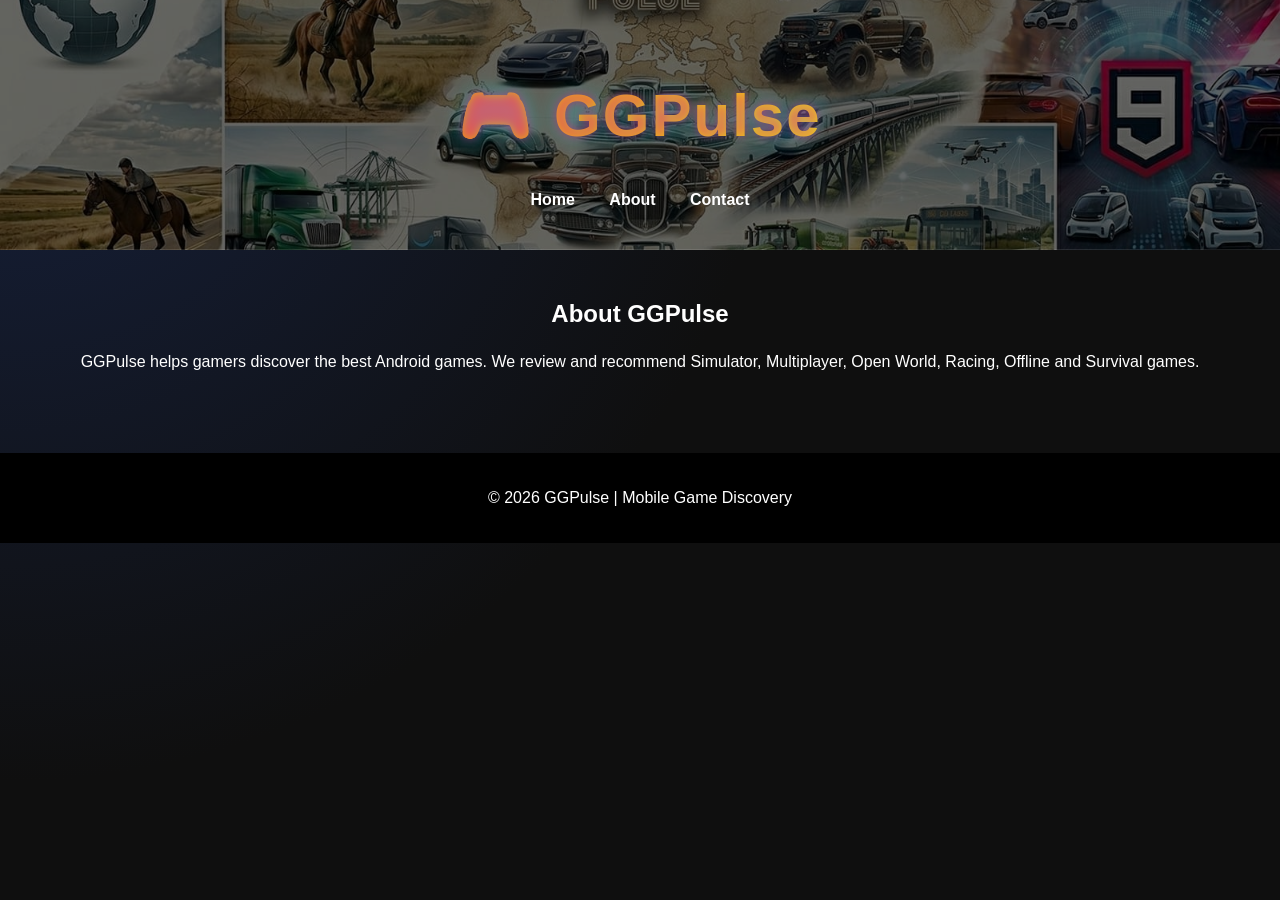
==== about.html @ e56bc757 "upload website" ====
<!DOCTYPE html>
<html>
<head>
    <title>About - GGPulse</title>
    <link rel="stylesheet" href="css/style.css">
</head>
<body>

<header>
    <h1 class="logo">🎮 GGPulse</h1>

    <nav>
        <a href="index.html">Home</a>
        <a href="about.html">About</a>
        <a href="contact.html">Contact</a>
    </nav>
</header>

<section class="featured">

    <h2>About GGPulse</h2>

    <p>
        GGPulse helps gamers discover the best Android games.
        We review and recommend Simulator, Multiplayer,
        Open World, Racing, Offline and Survival games.
    </p>

</section>

<footer>
    <p>© 2026 GGPulse | Mobile Game Discovery</p>
</footer>

</body>
</html>
---- css/style.css ----
body{
    margin:0;
    font-family:Arial,sans-serif;
    color:white;
    background:
    radial-gradient(circle at top left,#16213e,#0f0f0f 50%),
    radial-gradient(circle at bottom right,#1b4332,#0f0f0f 50%);
    min-height:100vh;
}

/* Header */
header{
    background:
    linear-gradient(
        rgba(0,0,0,0.6),
        rgba(0,0,0,0.6)
    ),
    url("../images/banner.jpg");

    background-size:cover;
    background-position:center;
    padding:40px 20px;
    text-align:center;
    border-bottom:1px solid rgba(255,255,255,0.1);
}

/* Logo */
.logo{
    font-size:60px;
    font-weight:900;
    letter-spacing:2px;

    background:linear-gradient(
    90deg,
    #ff006e,
    #ff8c00,
    #ffd60a,
    #00ffff
    );

    -webkit-background-clip:text;
    -webkit-text-fill-color:transparent;

    text-shadow:
    0 0 10px rgba(255,0,110,0.5),
    0 0 20px rgba(0,255,255,0.5);

    animation:float 3s ease-in-out infinite;
}

/* Navigation */
nav a{
    color:white;
    text-decoration:none;
    margin:15px;
    font-weight:bold;
    transition:0.3s;
}

nav a:hover{
    color:#ff8c00;
    text-shadow:0 0 10px #ff8c00;
}

/* Hero Section */
.hero-banner{
    text-align:center;
    padding:40px 20px;
    max-width:1200px;
    margin:auto;
}

.hero-banner h2{
    font-size:65px;
    font-weight:900;
    line-height:1.2;
    margin-bottom:20px;

    background:linear-gradient(
    90deg,
    #ff006e,
    #ff8c00,
    #00ffff
    );

    -webkit-background-clip:text;
    -webkit-text-fill-color:transparent;

    text-shadow:
    0 0 15px rgba(255,0,110,0.4);
}

.hero-banner p{
    font-size:20px;
    color:#d0d0d0;
}

/* Search Box */
.search-box{
    width:350px;
    max-width:90%;
    padding:15px 20px;
    border:none;
    border-radius:50px;
    background:#1f1f1f;
    color:white;
    outline:none;
    box-shadow:0 0 20px rgba(0,255,255,0.2);
    transition:0.3s;

    display:block;
    margin:20px auto;
}

.search-box:focus{
    box-shadow:0 0 25px #00ffff;
}

/* Sections */
.featured{
    max-width:1300px;
    margin:auto;
    padding:30px;
    text-align:center;
}

.featured p{
    line-height:1.8;
}

/* Cards */
.cards{
    display:grid;
    grid-template-columns:repeat(3,1fr);
    gap:20px;
    padding:20px;
}

.card{
    background:linear-gradient(
        145deg,
        rgba(255,255,255,0.08),
        rgba(255,255,255,0.03)
    );

    backdrop-filter:blur(12px);
    border:1px solid rgba(255,255,255,0.1);

    padding:25px;
    width:auto;
    border-radius:20px;

    transition:all 0.4s ease;

    box-shadow:0 10px 30px rgba(0,0,0,0.4);

    cursor:pointer;
    overflow:hidden;
}

.card:hover{
    transform:translateY(-10px) scale(1.03);

    box-shadow:
        0 0 25px rgba(255,0,110,0.6),
        0 0 50px rgba(0,255,255,0.4);
}

.card h3{
    font-size:24px;

    background:linear-gradient(
    90deg,
    #00ffff,
    #00ff88
    );

    -webkit-background-clip:text;
    -webkit-text-fill-color:transparent;
}

.card a{
    color:#00ffff;
    text-decoration:none;
}

.card a:hover{
    text-decoration:underline;
}

/* Card Images */
.card img{
    width:100%;
    height:180px;
    object-fit:cover;
    border-radius:15px;
    margin-bottom:15px;
    transition:0.4s;
}

.card:hover img{
    transform:scale(1.05);
}

/* Buttons */
.read-btn,
.download-btn{
    background:linear-gradient(
    90deg,
    #ff006e,
    #ff8c00
    );

    color:white;
    border:none;
    padding:10px 15px;
    border-radius:10px;
    font-weight:bold;
    cursor:pointer;
    transition:0.3s;
}

.read-btn:hover,
.download-btn:hover{
    transform:scale(1.08);
}

/* Explore Button */
.explore-btn{
    display:inline-block;
    padding:14px 30px;
    background:linear-gradient(
    90deg,
    #ff006e,
    #ff8c00
    );

    color:black;
    font-weight:bold;
    text-decoration:none;
    border-radius:50px;
    transition:0.3s;
}

.explore-btn:hover{
    transform:scale(1.08);
}

/* Tagline */
.tagline{
    margin-top:-10px;
    color:#bdbdbd;
    font-size:14px;
    letter-spacing:2px;
}

/* Footer */
footer{
    background:#000;
    text-align:center;
    padding:20px;
    margin-top:30px;
}

/* Animation */
@keyframes float{
    0%{transform:translateY(0);}
    50%{transform:translateY(-8px);}
    100%{transform:translateY(0);}
}

/* Mobile */
@media (max-width:768px){

    nav{
        display:flex;
        flex-direction:column;
        gap:10px;
    }

    .search-box{
        width:80%;
    }

    .cards{
        grid-template-columns:1fr;
    }

    .card{
        width:auto;
    }

    .hero-banner h2{
        font-size:42px;
    }

    .logo{
        font-size:45px;
    }
}
.contact-section{
    text-align:center;
    max-width:800px;
    margin:auto;
    padding:40px 20px;
}
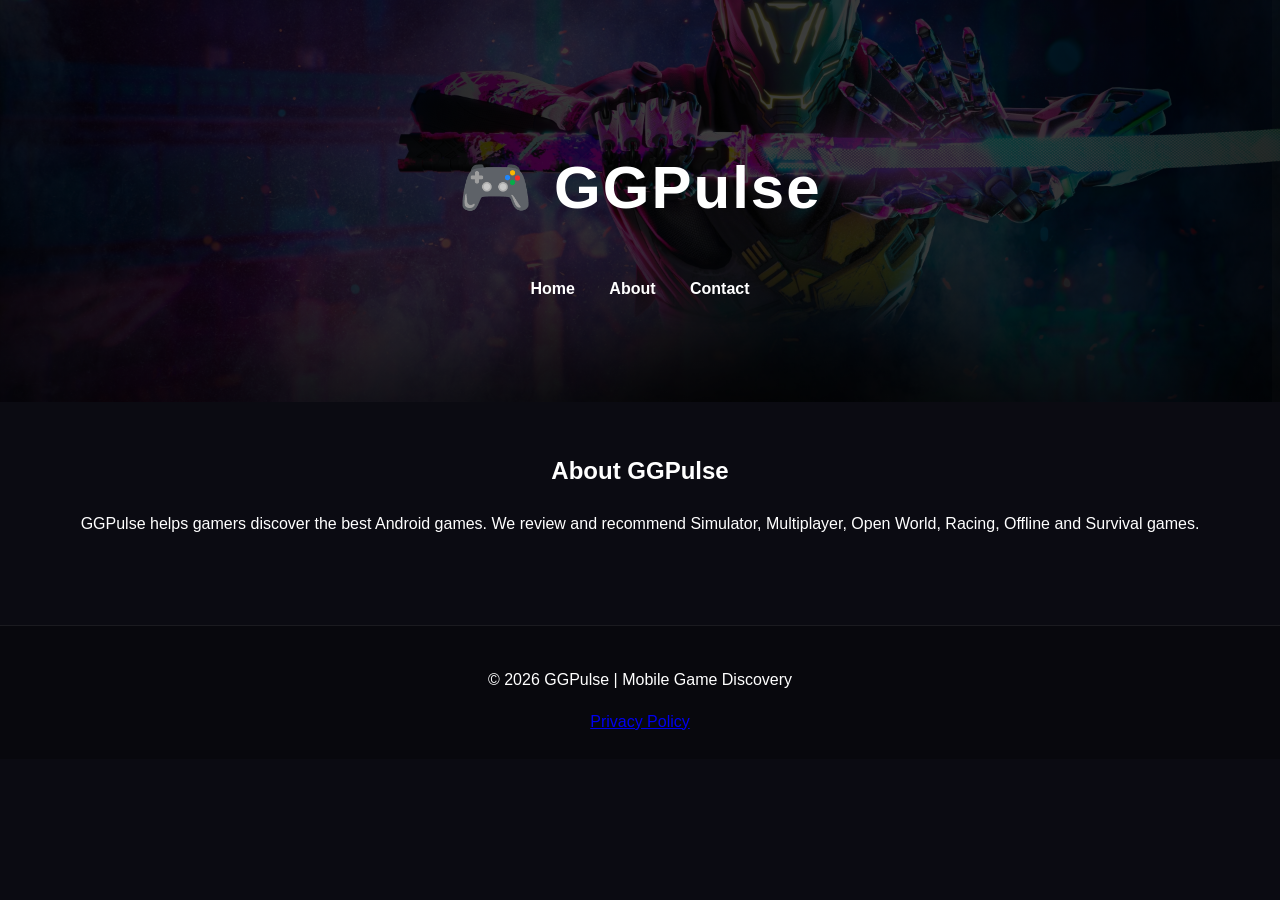
==== commit a84b2b58: "Added SEO titles descripitions and privacy policy" ====
--- a/about.html
+++ b/about.html
@@ -30,6 +30,7 @@
 
 <footer>
     <p>© 2026 GGPulse | Mobile Game Discovery</p>
+     <a href="privacy.html">Privacy Policy</a>
 </footer>
 
 </body>
--- a/css/style.css
+++ b/css/style.css
@@ -1,27 +1,25 @@
 body{
     margin:0;
-    font-family:Arial,sans-serif;
-    color:white;
-    background:
-    radial-gradient(circle at top left,#16213e,#0f0f0f 50%),
-    radial-gradient(circle at bottom right,#1b4332,#0f0f0f 50%);
+    font-family:'Segoe UI',sans-serif;
+    color:white;
+    background:#0b0b12;
     min-height:100vh;
+    line-height: 1.6;
 }
 
 /* Header */
 header{
     background:
     linear-gradient(
-        rgba(0,0,0,0.6),
-        rgba(0,0,0,0.6)
+        rgba(0,0,0,.75),
+        rgba(0,0,0,.75)
     ),
-    url("../images/banner.jpg");
+    url("../images/banner1.jpg");
 
     background-size:cover;
     background-position:center;
-    padding:40px 20px;
-    text-align:center;
-    border-bottom:1px solid rgba(255,255,255,0.1);
+    padding:100px 20px;
+    text-align:center;
 }
 
 /* Logo */
@@ -29,23 +27,9 @@
     font-size:60px;
     font-weight:900;
     letter-spacing:2px;
-
-    background:linear-gradient(
-    90deg,
-    #ff006e,
-    #ff8c00,
-    #ffd60a,
-    #00ffff
-    );
-
-    -webkit-background-clip:text;
-    -webkit-text-fill-color:transparent;
-
-    text-shadow:
-    0 0 10px rgba(255,0,110,0.5),
-    0 0 20px rgba(0,255,255,0.5);
-
-    animation:float 3s ease-in-out infinite;
+    color:#ffffff;
+    text-shadow:none;
+    animation:none;
 }
 
 /* Navigation */
@@ -58,8 +42,8 @@
 }
 
 nav a:hover{
-    color:#ff8c00;
-    text-shadow:0 0 10px #ff8c00;
+    color:#8b5cf6;
+    
 }
 
 /* Hero Section */
@@ -75,19 +59,8 @@
     font-weight:900;
     line-height:1.2;
     margin-bottom:20px;
-
-    background:linear-gradient(
-    90deg,
-    #ff006e,
-    #ff8c00,
-    #00ffff
-    );
-
-    -webkit-background-clip:text;
-    -webkit-text-fill-color:transparent;
-
-    text-shadow:
-    0 0 15px rgba(255,0,110,0.4);
+    color:white;
+    text-shadow:none;
 }
 
 .hero-banner p{
@@ -105,7 +78,7 @@
     background:#1f1f1f;
     color:white;
     outline:none;
-    box-shadow:0 0 20px rgba(0,255,255,0.2);
+    box-shadow:0 0 20px rgba(139,92,246,0,15);
     transition:0.3s;
 
     display:block;
@@ -113,7 +86,7 @@
 }
 
 .search-box:focus{
-    box-shadow:0 0 25px #00ffff;
+    box-shadow:0 0 25px rgba(139,92,246,.4);
 }
 
 /* Sections */
@@ -137,51 +110,42 @@
 }
 
 .card{
-    background:linear-gradient(
-        145deg,
-        rgba(255,255,255,0.08),
-        rgba(255,255,255,0.03)
-    );
-
-    backdrop-filter:blur(12px);
-    border:1px solid rgba(255,255,255,0.1);
+    background:#141420;
+
+    border:1px solid rgba(255,255,255,.08);
 
     padding:25px;
-    width:auto;
+
     border-radius:20px;
 
-    transition:all 0.4s ease;
-
-    box-shadow:0 10px 30px rgba(0,0,0,0.4);
-
-    cursor:pointer;
-    overflow:hidden;
+    transition:.3s;
+
+    box-shadow:
+    0 10px 25px rgba(0,0,0,.35);
 }
 
 .card:hover{
-    transform:translateY(-10px) scale(1.03);
-
-    box-shadow:
-        0 0 25px rgba(255,0,110,0.6),
-        0 0 50px rgba(0,255,255,0.4);
+    transform:translateY(-8px);
+
+    border-color:#8b5cf6;
+
+    box-shadow:
+    0 0 30px rgba(139,92,246,.25);
 }
 
 .card h3{
     font-size:24px;
-
-    background:linear-gradient(
-    90deg,
-    #00ffff,
-    #00ff88
-    );
-
-    -webkit-background-clip:text;
-    -webkit-text-fill-color:transparent;
+    color:#ffffff;
+    margin-bottom:10px;
 }
 
 .card a{
-    color:#00ffff;
-    text-decoration:none;
+    color:#a855f7;
+    text-decoration:none;
+}
+
+.card p{
+    color: #bdbdc7;
 }
 
 .card a:hover{
@@ -191,7 +155,7 @@
 /* Card Images */
 .card img{
     width:100%;
-    height:180px;
+    height:220px;
     object-fit:cover;
     border-radius:15px;
     margin-bottom:15px;
@@ -205,45 +169,59 @@
 /* Buttons */
 .read-btn,
 .download-btn{
-    background:linear-gradient(
-    90deg,
-    #ff006e,
-    #ff8c00
-    );
-
-    color:white;
-    border:none;
-    padding:10px 15px;
-    border-radius:10px;
-    font-weight:bold;
-    cursor:pointer;
-    transition:0.3s;
-}
-
-.read-btn:hover,
+    display:inline-block;
+
+    padding:12px 30px;
+
+    background:transparent;
+
+    border:2px solid #8b5cf6;
+
+    color:#8b5cf6;
+
+    border-radius:30px;
+
+    font-weight:700;
+
+    text-decoration:none;
+
+    transition:.3s;
+}
+
 .download-btn:hover{
-    transform:scale(1.08);
+    background:#8b5cf6;
+    color:white;
 }
 
 /* Explore Button */
 .explore-btn{
     display:inline-block;
     padding:14px 30px;
+
     background:linear-gradient(
-    90deg,
-    #ff006e,
-    #ff8c00
+    135deg,
+    #8b5cf6,
+    #a855f7
     );
 
-    color:black;
-    font-weight:bold;
-    text-decoration:none;
+    color:white;   /* change from black to white */
+
+    font-weight:700;
+    text-decoration:none;
+
     border-radius:50px;
-    transition:0.3s;
+
+    box-shadow:
+    0 5px 15px rgba(139,92,246,.35);
+
+    transition:.3s ease;
 }
 
 .explore-btn:hover{
-    transform:scale(1.08);
+    transform:translateY(-3px);
+
+    box-shadow:
+    0 10px 25px rgba(139,92,246,.5);
 }
 
 /* Tagline */
@@ -256,10 +234,11 @@
 
 /* Footer */
 footer{
-    background:#000;
-    text-align:center;
-    padding:20px;
-    margin-top:30px;
+    background:#08080d;
+    text-align:center;
+    padding:25px;
+    margin-top:40px;
+    border-top:1px solid rgba(255,255,255,.08);
 }
 
 /* Animation */
@@ -303,4 +282,4 @@
     max-width:800px;
     margin:auto;
     padding:40px 20px;
-}+}
